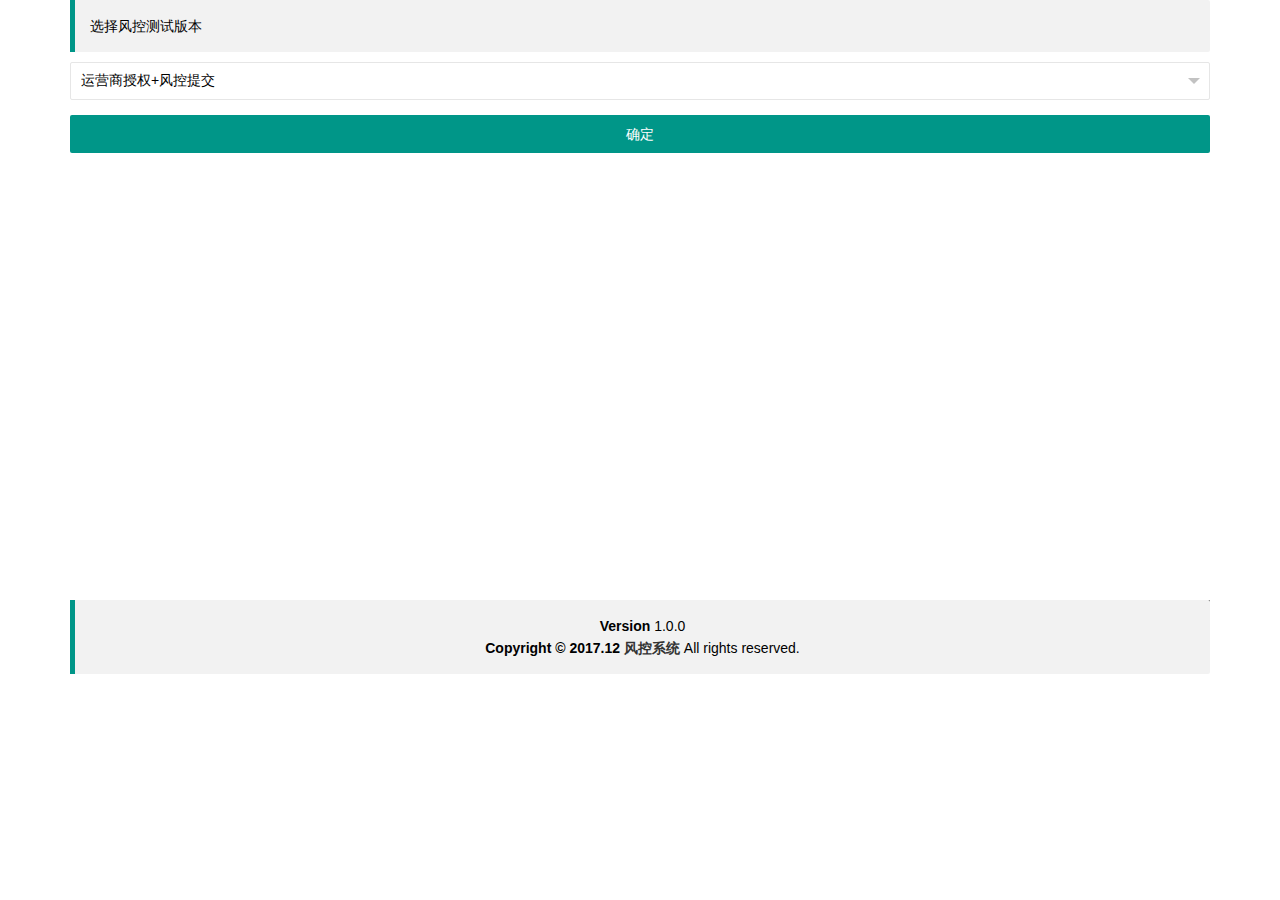
==== index.html @ 60fedb6b "updata" ====
<!DOCTYPE html>
<html>

	<head>
		<meta charset="utf-8" />
		<title>风控测试入口</title>
		<meta name="renderer" content="webkit">
		<meta http-equiv="X-UA-Compatible" content="IE=edge,chrome=1">
		<meta name="viewport" content="width=device-width, initial-scale=1, maximum-scale=1">
		<link rel="stylesheet" href="lib/layui/css/layui.css" />
		<link rel="stylesheet" href="common/css/globle.css" />
	</head>

	<body>
		<div class="layui-container layui-fluid">
			<div class="content">
				<blockquote class="layui-elem-quote">选择风控测试版本</blockquote>
				<form class="layui-form" action="">
					<div class="layui-form-item">
						<select name="riskVersion" lay-filter="riskVersion" lay-verify="required">
							<option value="">风控版本</option>
							<option value="0" selected="">运营商授权+风控提交</option>
							<option value="1">反欺诈风控提交</option>
						</select>
					</div>

					<div class="layui-form-item">
						<button class="layui-btn layui-btn-fluid" lay-submit="" lay-filter="risk-choose">确定</button>
					</div>

				</form>
			</div>
			<footer class="footer">
				<blockquote class="layui-elem-quote">
					<div class="layui-row">
						<b>Version</b> 1.0.0
					</div>
					<strong>Copyright &copy; 2017.12 <a href="javascript:void(0);">风控系统</a></strong> All rights reserved.
				</blockquote>
			</footer>

		</div>

		<script type="text/javascript" src="lib/layui/layui.js"></script>
		<script type="text/javascript" src="common/globle.js"></script>
		<script type="text/javascript" src="js/index/choose-risk.js"></script>
		<script>
		</script>
	</body>

</html>
---- lib/layui/css/layui.css ----
/** layui-v2.2.5 MIT License By https://www.layui.com */
 .layui-inline,img{display:inline-block;vertical-align:middle}h1,h2,h3,h4,h5,h6{font-weight:400}.layui-edge,.layui-header,.layui-inline,.layui-main{position:relative}.layui-btn,.layui-edge,.layui-inline,img{vertical-align:middle}.layui-btn,.layui-disabled,.layui-icon,.layui-unselect{-webkit-user-select:none;-ms-user-select:none;-moz-user-select:none}blockquote,body,button,dd,div,dl,dt,form,h1,h2,h3,h4,h5,h6,input,li,ol,p,pre,td,textarea,th,ul{margin:0;padding:0;-webkit-tap-highlight-color:rgba(0,0,0,0)}a:active,a:hover{outline:0}img{border:none}li{list-style:none}table{border-collapse:collapse;border-spacing:0}h4,h5,h6{font-size:100%}button,input,optgroup,option,select,textarea{font-family:inherit;font-size:inherit;font-style:inherit;font-weight:inherit;outline:0}pre{white-space:pre-wrap;white-space:-moz-pre-wrap;white-space:-pre-wrap;white-space:-o-pre-wrap;word-wrap:break-word}body{line-height:24px;font:14px Helvetica Neue,Helvetica,PingFang SC,\5FAE\8F6F\96C5\9ED1,Tahoma,Arial,sans-serif}hr{height:1px;margin:10px 0;border:0;clear:both}a{color:#333;text-decoration:none}a:hover{color:#777}a cite{font-style:normal;*cursor:pointer}.layui-border-box,.layui-border-box *{box-sizing:border-box}.layui-box,.layui-box *{box-sizing:content-box}.layui-clear{clear:both;*zoom:1}.layui-clear:after{content:'\20';clear:both;*zoom:1;display:block;height:0}.layui-inline{*display:inline;*zoom:1}.layui-edge{display:inline-block;width:0;height:0;border-width:6px;border-style:dashed;border-color:transparent;overflow:hidden}.layui-edge-top{top:-4px;border-bottom-color:#999;border-bottom-style:solid}.layui-edge-right{border-left-color:#999;border-left-style:solid}.layui-edge-bottom{top:2px;border-top-color:#999;border-top-style:solid}.layui-edge-left{border-right-color:#999;border-right-style:solid}.layui-elip{text-overflow:ellipsis;overflow:hidden;white-space:nowrap}.layui-disabled,.layui-disabled:hover{color:#d2d2d2!important;cursor:not-allowed!important}.layui-circle{border-radius:100%}.layui-show{display:block!important}.layui-hide{display:none!important}@font-face{font-family:layui-icon;src:url(../font/iconfont.eot?v=220);src:url(../font/iconfont.eot?v=220#iefix) format('embedded-opentype'),url(../font/iconfont.svg?v=220#iconfont) format('svg'),url(../font/iconfont.woff?v=220) format('woff'),url(../font/iconfont.ttf?v=220) format('truetype')}.layui-icon{font-family:layui-icon!important;font-size:16px;font-style:normal;-webkit-font-smoothing:antialiased;-moz-osx-font-smoothing:grayscale}.layui-icon-duihua:before{content:"\e611"}.layui-icon-shezhi:before{content:"\e614"}.layui-icon-yinshenim:before{content:"\e60f"}.layui-icon-search:before{content:"\e615"}.layui-icon-fenxiang1:before{content:"\e641"}.layui-icon-shezhi1:before{content:"\e620"}.layui-icon-yinqing:before{content:"\e628"}.layui-icon-yuejuancuohao:before{content:"\1006"}.layui-icon-cuo:before{content:"\1007"}.layui-icon-baobiao:before{content:"\e629"}.layui-icon-star:before{content:"\e600"}.layui-icon-yuandian:before{content:"\e617"}.layui-icon-chat:before{content:"\e606"}.layui-icon-logo:before{content:"\e609"}.layui-icon-list:before{content:"\e60a"}.layui-icon-tubiao:before{content:"\e62c"}.layui-icon-right:before{content:"\1005"}.layui-icon-huanfu2:before{content:"\e61b"}.layui-icon-On-line:before{content:"\e610"}.layui-icon-biaoge:before{content:"\e62d"}.layui-icon-youyou:before{content:"\e602"}.layui-icon-zuozuo:before{content:"\e603"}.layui-icon-cart-simple:before{content:"\e698"}.layui-icon-cry:before{content:"\e69c"}.layui-icon-smile:before{content:"\e6af"}.layui-icon-survey:before{content:"\e6b2"}.layui-icon-tree:before{content:"\e62e"}.layui-icon-iconfont17:before{content:"\e62f"}.layui-icon-tianjia:before{content:"\e61f"}.layui-icon-xiazai:before{content:"\e601"}.layui-icon-xuanzemoban48:before{content:"\e630"}.layui-icon-gongju:before{content:"\e631"}.layui-icon-face-surprised:before{content:"\e664"}.layui-icon-bianji:before{content:"\e642"}.layui-icon-speaker:before{content:"\e645"}.layui-icon-xiangxia:before{content:"\e61a"}.layui-icon-wenjian:before{content:"\e621"}.layui-icon-layouts:before{content:"\e632"}.layui-icon-duigou:before{content:"\e618"}.layui-icon-tianjia1:before{content:"\e608"}.layui-icon-yaoyaozhibofanye:before{content:"\e633"}.layui-icon-read:before{content:"\e705"}.layui-icon-404:before{content:"\e61c"}.layui-icon-lunbozutu:before{content:"\e634"}.layui-icon-help:before{content:"\e607"}.layui-icon-daima1:before{content:"\e635"}.layui-icon-jinshui:before{content:"\e636"}.layui-icon-find-fill:before{content:"\e670"}.layui-icon-about:before{content:"\e60b"}.layui-icon-location:before{content:"\e715"}.layui-icon-xiangshang:before{content:"\e619"}.layui-icon-pause:before{content:"\e651"}.layui-icon-riqi:before{content:"\e637"}.layui-icon-uploadfile:before{content:"\e61d"}.layui-icon-delete:before{content:"\e640"}.layui-icon-play:before{content:"\e652"}.layui-icon-top:before{content:"\e604"}.layui-icon-haoyouqingqiu:before{content:"\e612"}.layui-icon-weibiaoti1:before{content:"\e605"}.layui-icon-chuangkou:before{content:"\e638"}.layui-icon-comiisbiaoqing:before{content:"\e60c"}.layui-icon-zhengque:before{content:"\e616"}.layui-icon-dollar:before{content:"\e659"}.layui-icon-iconfontwodehaoyou:before{content:"\e613"}.layui-icon-wenjianxiazai:before{content:"\e61e"}.layui-icon-tupian:before{content:"\e60d"}.layui-icon-lianjie:before{content:"\e64c"}.layui-icon-diamond:before{content:"\e735"}.layui-icon-jilu:before{content:"\e60e"}.layui-icon-liucheng:before{content:"\e622"}.layui-icon-fontstrikethrough:before{content:"\e64f"}.layui-icon-unlink:before{content:"\e64d"}.layui-icon-bianjiwenzi:before{content:"\e639"}.layui-icon-sanjiao:before{content:"\e623"}.layui-icon-danxuankuanghouxuan:before{content:"\e63f"}.layui-icon-danxuankuangxuanzhong:before{content:"\e643"}.layui-icon-juzhongduiqi:before{content:"\e647"}.layui-icon-youduiqi:before{content:"\e648"}.layui-icon-zuoduiqi:before{content:"\e649"}.layui-icon-gongsisvgtubiaozongji22:before{content:"\e626"}.layui-icon-gongsisvgtubiaozongji23:before{content:"\e627"}.layui-icon-refresh-2:before{content:"\1002"}.layui-icon-loading-1:before{content:"\e63e"}.layui-icon-return:before{content:"\e65c"}.layui-icon-jiacu:before{content:"\e62b"}.layui-icon-uploading:before{content:"\e67c"}.layui-icon-liaotianduihuaimgoutong:before{content:"\e63a"}.layui-icon-video:before{content:"\e6ed"}.layui-icon-headset:before{content:"\e6fc"}.layui-icon-wenjianjiafan:before{content:"\e624"}.layui-icon-shouji:before{content:"\e63b"}.layui-icon-tianjia2:before{content:"\e654"}.layui-icon-wenjianjia:before{content:"\e7a0"}.layui-icon-biaoqing:before{content:"\e650"}.layui-icon-html:before{content:"\e64b"}.layui-icon-biaodan:before{content:"\e63c"}.layui-icon-cart:before{content:"\e657"}.layui-icon-camera-fill:before{content:"\e65d"}.layui-icon-25:before{content:"\e62a"}.layui-icon-emwdaima:before{content:"\e64e"}.layui-icon-fire:before{content:"\e756"}.layui-icon-set:before{content:"\e716"}.layui-icon-zitixiahuaxian:before{content:"\e646"}.layui-icon-sanjiao1:before{content:"\e625"}.layui-icon-tips:before{content:"\e702"}.layui-icon-tupian-copy-copy:before{content:"\e64a"}.layui-icon-more-vertical:before{content:"\e671"}.layui-icon-zhuti2:before{content:"\e66c"}.layui-icon-loading:before{content:"\e63d"}.layui-icon-xieti:before{content:"\e644"}.layui-icon-refresh-1:before{content:"\e666"}.layui-icon-rmb:before{content:"\e65e"}.layui-icon-home:before{content:"\e68e"}.layui-icon-user:before{content:"\e770"}.layui-icon-notice:before{content:"\e667"}.layui-icon-voice:before{content:"\e688"}.layui-icon-download:before{content:"\e681"}.layui-icon-snowflake:before{content:"\e6b1"}.layui-icon-yemian1:before{content:"\e655"}.layui-icon-template:before{content:"\e663"}.layui-icon-auz:before{content:"\e672"}.layui-icon-console:before{content:"\e665"}.layui-icon-app:before{content:"\e653"}.layui-icon-xiayiye:before{content:"\e65a"}.layui-icon-website:before{content:"\e7ae"}.layui-icon-xiayiye1:before{content:"\e65b"}.layui-icon-component:before{content:"\e857"}.layui-icon-more:before{content:"\e65f"}.layui-icon-shrink-right:before{content:"\e668"}.layui-icon-spread-left:before{content:"\e66b"}.layui-icon-camera:before{content:"\e660"}.layui-icon-note:before{content:"\e66e"}.layui-icon-refresh:before{content:"\e669"}.layui-icon-nv:before{content:"\e661"}.layui-icon-nan:before{content:"\e662"}.layui-icon-senior:before{content:"\e674"}.layui-icon-theme:before{content:"\e66a"}.layui-icon-tread:before{content:"\e6c5"}.layui-icon-praise:before{content:"\e6c6"}.layui-icon-star-fill:before{content:"\e658"}.layui-icon-template-1:before{content:"\e656"}.layui-icon-loading-2:before{content:"\e66d"}.layui-main{width:1140px;margin:0 auto}.layui-header{z-index:1000;height:60px}.layui-header a:hover{transition:all .5s;-webkit-transition:all .5s}.layui-side{position:fixed;top:0;bottom:0;z-index:999;width:200px;overflow-x:hidden}.layui-side-scroll{width:220px;height:100%;overflow-x:hidden}.layui-body{position:absolute;left:200px;right:0;top:0;bottom:0;z-index:998;width:auto;overflow:hidden;overflow-y:auto;box-sizing:border-box}.layui-layout-body{overflow:hidden}.layui-layout-admin .layui-header{background-color:#23262E}.layui-layout-admin .layui-side{top:60px;width:200px;overflow-x:hidden}.layui-layout-admin .layui-body{top:60px;bottom:44px}.layui-layout-admin .layui-main{width:auto;margin:0 15px}.layui-layout-admin .layui-footer{position:fixed;left:200px;right:0;bottom:0;height:44px;line-height:44px;padding:0 15px;background-color:#eee}.layui-layout-admin .layui-logo{position:absolute;left:0;top:0;width:200px;height:100%;line-height:60px;text-align:center;color:#009688;font-size:16px}.layui-layout-admin .layui-header .layui-nav{background:0 0}.layui-layout-left{position:absolute!important;left:200px;top:0}.layui-layout-right{position:absolute!important;right:0;top:0}.layui-container{position:relative;margin:0 auto;padding:0 15px;box-sizing:border-box}.layui-fluid{position:relative;margin:0 auto;padding:0 15px}.layui-row:after,.layui-row:before{content:'';display:block;clear:both}.layui-col-lg1,.layui-col-lg10,.layui-col-lg11,.layui-col-lg12,.layui-col-lg2,.layui-col-lg3,.layui-col-lg4,.layui-col-lg5,.layui-col-lg6,.layui-col-lg7,.layui-col-lg8,.layui-col-lg9,.layui-col-md1,.layui-col-md10,.layui-col-md11,.layui-col-md12,.layui-col-md2,.layui-col-md3,.layui-col-md4,.layui-col-md5,.layui-col-md6,.layui-col-md7,.layui-col-md8,.layui-col-md9,.layui-col-sm1,.layui-col-sm10,.layui-col-sm11,.layui-col-sm12,.layui-col-sm2,.layui-col-sm3,.layui-col-sm4,.layui-col-sm5,.layui-col-sm6,.layui-col-sm7,.layui-col-sm8,.layui-col-sm9,.layui-col-xs1,.layui-col-xs10,.layui-col-xs11,.layui-col-xs12,.layui-col-xs2,.layui-col-xs3,.layui-col-xs4,.layui-col-xs5,.layui-col-xs6,.layui-col-xs7,.layui-col-xs8,.layui-col-xs9{position:relative;display:block;box-sizing:border-box}.layui-col-xs1,.layui-col-xs10,.layui-col-xs11,.layui-col-xs12,.layui-col-xs2,.layui-col-xs3,.layui-col-xs4,.layui-col-xs5,.layui-col-xs6,.layui-col-xs7,.layui-col-xs8,.layui-col-xs9{float:left}.layui-col-xs1{width:8.33333333%}.layui-col-xs2{width:16.66666667%}.layui-col-xs3{width:25%}.layui-col-xs4{width:33.33333333%}.layui-col-xs5{width:41.66666667%}.layui-col-xs6{width:50%}.layui-col-xs7{width:58.33333333%}.layui-col-xs8{width:66.66666667%}.layui-col-xs9{width:75%}.layui-col-xs10{width:83.33333333%}.layui-col-xs11{width:91.66666667%}.layui-col-xs12{width:100%}.layui-col-xs-offset1{margin-left:8.33333333%}.layui-col-xs-offset2{margin-left:16.66666667%}.layui-col-xs-offset3{margin-left:25%}.layui-col-xs-offset4{margin-left:33.33333333%}.layui-col-xs-offset5{margin-left:41.66666667%}.layui-col-xs-offset6{margin-left:50%}.layui-col-xs-offset7{margin-left:58.33333333%}.layui-col-xs-offset8{margin-left:66.66666667%}.layui-col-xs-offset9{margin-left:75%}.layui-col-xs-offset10{margin-left:83.33333333%}.layui-col-xs-offset11{margin-left:91.66666667%}.layui-col-xs-offset12{margin-left:100%}@media screen and (max-width:768px){.layui-hide-xs{display:none!important}.layui-show-xs-block{display:block!important}.layui-show-xs-inline{display:inline!important}.layui-show-xs-inline-block{display:inline-block!important}}@media screen and (min-width:768px){.layui-container{width:750px}.layui-hide-sm{display:none!important}.layui-show-sm-block{display:block!important}.layui-show-sm-inline{display:inline!important}.layui-show-sm-inline-block{display:inline-block!important}.layui-col-sm1,.layui-col-sm10,.layui-col-sm11,.layui-col-sm12,.layui-col-sm2,.layui-col-sm3,.layui-col-sm4,.layui-col-sm5,.layui-col-sm6,.layui-col-sm7,.layui-col-sm8,.layui-col-sm9{float:left}.layui-col-sm1{width:8.33333333%}.layui-col-sm2{width:16.66666667%}.layui-col-sm3{width:25%}.layui-col-sm4{width:33.33333333%}.layui-col-sm5{width:41.66666667%}.layui-col-sm6{width:50%}.layui-col-sm7{width:58.33333333%}.layui-col-sm8{width:66.66666667%}.layui-col-sm9{width:75%}.layui-col-sm10{width:83.33333333%}.layui-col-sm11{width:91.66666667%}.layui-col-sm12{width:100%}.layui-col-sm-offset1{margin-left:8.33333333%}.layui-col-sm-offset2{margin-left:16.66666667%}.layui-col-sm-offset3{margin-left:25%}.layui-col-sm-offset4{margin-left:33.33333333%}.layui-col-sm-offset5{margin-left:41.66666667%}.layui-col-sm-offset6{margin-left:50%}.layui-col-sm-offset7{margin-left:58.33333333%}.layui-col-sm-offset8{margin-left:66.66666667%}.layui-col-sm-offset9{margin-left:75%}.layui-col-sm-offset10{margin-left:83.33333333%}.layui-col-sm-offset11{margin-left:91.66666667%}.layui-col-sm-offset12{margin-left:100%}}@media screen and (min-width:992px){.layui-container{width:970px}.layui-hide-md{display:none!important}.layui-show-md-block{display:block!important}.layui-show-md-inline{display:inline!important}.layui-show-md-inline-block{display:inline-block!important}.layui-col-md1,.layui-col-md10,.layui-col-md11,.layui-col-md12,.layui-col-md2,.layui-col-md3,.layui-col-md4,.layui-col-md5,.layui-col-md6,.layui-col-md7,.layui-col-md8,.layui-col-md9{float:left}.layui-col-md1{width:8.33333333%}.layui-col-md2{width:16.66666667%}.layui-col-md3{width:25%}.layui-col-md4{width:33.33333333%}.layui-col-md5{width:41.66666667%}.layui-col-md6{width:50%}.layui-col-md7{width:58.33333333%}.layui-col-md8{width:66.66666667%}.layui-col-md9{width:75%}.layui-col-md10{width:83.33333333%}.layui-col-md11{width:91.66666667%}.layui-col-md12{width:100%}.layui-col-md-offset1{margin-left:8.33333333%}.layui-col-md-offset2{margin-left:16.66666667%}.layui-col-md-offset3{margin-left:25%}.layui-col-md-offset4{margin-left:33.33333333%}.layui-col-md-offset5{margin-left:41.66666667%}.layui-col-md-offset6{margin-left:50%}.layui-col-md-offset7{margin-left:58.33333333%}.layui-col-md-offset8{margin-left:66.66666667%}.layui-col-md-offset9{margin-left:75%}.layui-col-md-offset10{margin-left:83.33333333%}.layui-col-md-offset11{margin-left:91.66666667%}.layui-col-md-offset12{margin-left:100%}}@media screen and (min-width:1200px){.layui-container{width:1170px}.layui-hide-lg{display:none!important}.layui-show-lg-block{display:block!important}.layui-show-lg-inline{display:inline!important}.layui-show-lg-inline-block{display:inline-block!important}.layui-col-lg1,.layui-col-lg10,.layui-col-lg11,.layui-col-lg12,.layui-col-lg2,.layui-col-lg3,.layui-col-lg4,.layui-col-lg5,.layui-col-lg6,.layui-col-lg7,.layui-col-lg8,.layui-col-lg9{float:left}.layui-col-lg1{width:8.33333333%}.layui-col-lg2{width:16.66666667%}.layui-col-lg3{width:25%}.layui-col-lg4{width:33.33333333%}.layui-col-lg5{width:41.66666667%}.layui-col-lg6{width:50%}.layui-col-lg7{width:58.33333333%}.layui-col-lg8{width:66.66666667%}.layui-col-lg9{width:75%}.layui-col-lg10{width:83.33333333%}.layui-col-lg11{width:91.66666667%}.layui-col-lg12{width:100%}.layui-col-lg-offset1{margin-left:8.33333333%}.layui-col-lg-offset2{margin-left:16.66666667%}.layui-col-lg-offset3{margin-left:25%}.layui-col-lg-offset4{margin-left:33.33333333%}.layui-col-lg-offset5{margin-left:41.66666667%}.layui-col-lg-offset6{margin-left:50%}.layui-col-lg-offset7{margin-left:58.33333333%}.layui-col-lg-offset8{margin-left:66.66666667%}.layui-col-lg-offset9{margin-left:75%}.layui-col-lg-offset10{margin-left:83.33333333%}.layui-col-lg-offset11{margin-left:91.66666667%}.layui-col-lg-offset12{margin-left:100%}}.layui-col-space1{margin:-.5px}.layui-col-space1>*{padding:.5px}.layui-col-space3{margin:-1.5px}.layui-col-space3>*{padding:1.5px}.layui-col-space5{margin:-2.5px}.layui-col-space5>*{padding:2.5px}.layui-col-space8{margin:-3.5px}.layui-col-space8>*{padding:3.5px}.layui-col-space10{margin:-5px}.layui-col-space10>*{padding:5px}.layui-col-space12{margin:-6px}.layui-col-space12>*{padding:6px}.layui-col-space15{margin:-7.5px}.layui-col-space15>*{padding:7.5px}.layui-col-space18{margin:-9px}.layui-col-space18>*{padding:9px}.layui-col-space20{margin:-10px}.layui-col-space20>*{padding:10px}.layui-col-space22{margin:-11px}.layui-col-space22>*{padding:11px}.layui-col-space25{margin:-12.5px}.layui-col-space25>*{padding:12.5px}.layui-col-space30{margin:-15px}.layui-col-space30>*{padding:15px}.layui-btn,.layui-input,.layui-select,.layui-textarea,.layui-upload-button{outline:0;-webkit-appearance:none;transition:all .3s;-webkit-transition:all .3s;box-sizing:border-box}.layui-elem-quote{margin-bottom:10px;padding:15px;line-height:22px;border-left:5px solid #009688;border-radius:0 2px 2px 0;background-color:#f2f2f2}.layui-quote-nm{border-style:solid;border-width:1px 1px 1px 5px;background:0 0}.layui-elem-field{margin-bottom:10px;padding:0;border-width:1px;border-style:solid}.layui-elem-field legend{margin-left:20px;padding:0 10px;font-size:20px;font-weight:300}.layui-field-title{margin:10px 0 20px;border-width:1px 0 0}.layui-field-box{padding:10px 15px}.layui-field-title .layui-field-box{padding:10px 0}.layui-progress{position:relative;height:6px;border-radius:20px;background-color:#e2e2e2}.layui-progress-bar{position:absolute;left:0;top:0;width:0;max-width:100%;height:6px;border-radius:20px;text-align:right;background-color:#5FB878;transition:all .3s;-webkit-transition:all .3s}.layui-progress-big,.layui-progress-big .layui-progress-bar{height:18px;line-height:18px}.layui-progress-text{position:relative;top:-20px;line-height:18px;font-size:12px;color:#666}.layui-progress-big .layui-progress-text{position:static;padding:0 10px;color:#fff}.layui-collapse{border-width:1px;border-style:solid;border-radius:2px}.layui-colla-content,.layui-colla-item{border-top-width:1px;border-top-style:solid}.layui-colla-item:first-child{border-top:none}.layui-colla-title{position:relative;height:42px;line-height:42px;padding:0 15px 0 35px;color:#333;background-color:#f2f2f2;cursor:pointer;font-size:14px}.layui-colla-content{display:none;padding:10px 15px;line-height:22px;color:#666}.layui-colla-icon{position:absolute;left:15px;top:0;font-size:14px}.layui-card-body,.layui-card-header,.layui-form-label,.layui-form-mid,.layui-form-select,.layui-input-block,.layui-input-inline,.layui-textarea{position:relative}.layui-card{margin-bottom:15px;border-radius:2px;background-color:#fff;box-shadow:0 1px 2px 0 rgba(0,0,0,.05)}.layui-card:last-child{margin-bottom:0}.layui-card-header{height:42px;line-height:42px;padding:0 15px;border-bottom:1px solid #f6f6f6;color:#333;border-radius:2px 2px 0 0;font-size:14px}.layui-bg-black,.layui-bg-blue,.layui-bg-cyan,.layui-bg-green,.layui-bg-orange,.layui-bg-red{color:#fff!important}.layui-card-body{padding:10px 15px;line-height:24px}.layui-card-body .layui-table{margin:5px 0}.layui-card .layui-tab{margin:0}.layui-panel-window{position:relative;padding:15px;border-radius:0;border-top:5px solid #E6E6E6;background-color:#fff}.layui-bg-red{background-color:#FF5722!important}.layui-bg-orange{background-color:#FFB800!important}.layui-bg-green{background-color:#009688!important}.layui-bg-cyan{background-color:#2F4056!important}.layui-bg-blue{background-color:#1E9FFF!important}.layui-bg-black{background-color:#393D49!important}.layui-bg-gray{background-color:#eee!important;color:#666!important}.layui-badge-rim,.layui-colla-content,.layui-colla-item,.layui-collapse,.layui-elem-field,.layui-form-pane .layui-form-item[pane],.layui-form-pane .layui-form-label,.layui-input,.layui-layedit,.layui-layedit-tool,.layui-quote-nm,.layui-select,.layui-tab-bar,.layui-tab-card,.layui-tab-title,.layui-tab-title .layui-this:after,.layui-textarea{border-color:#e6e6e6}.layui-timeline-item:before,hr{background-color:#e6e6e6}.layui-text{line-height:22px;font-size:14px;color:#666}.layui-text h1,.layui-text h2,.layui-text h3{font-weight:500;color:#333}.layui-text h1{font-size:30px}.layui-text h2{font-size:24px}.layui-text h3{font-size:18px}.layui-text a:not(.layui-btn){color:#01AAED}.layui-text a:not(.layui-btn):hover{text-decoration:underline}.layui-text ul{padding:5px 0 5px 15px}.layui-text ul li{margin-top:5px;list-style-type:disc}.layui-text em,.layui-word-aux{color:#999!important;padding:0 5px!important}.layui-btn{display:inline-block;height:38px;line-height:38px;padding:0 18px;background-color:#009688;color:#fff;white-space:nowrap;text-align:center;font-size:14px;border:none;border-radius:2px;cursor:pointer}.layui-btn:hover{opacity:.8;filter:alpha(opacity=80);color:#fff}.layui-btn:active{opacity:1;filter:alpha(opacity=100)}.layui-btn+.layui-btn{margin-left:10px}.layui-btn-container{font-size:0}.layui-btn-container .layui-btn{margin-right:10px;margin-bottom:10px}.layui-btn-container .layui-btn+.layui-btn{margin-left:0}.layui-table .layui-btn-container .layui-btn{margin-bottom:9px}.layui-btn-radius{border-radius:100px}.layui-btn .layui-icon{margin-right:3px;font-size:18px;vertical-align:bottom;vertical-align:middle\9}.layui-btn-primary{border:1px solid #C9C9C9;background-color:#fff;color:#555}.layui-btn-primary:hover{border-color:#009688;color:#333}.layui-btn-normal{background-color:#1E9FFF}.layui-btn-warm{background-color:#FFB800}.layui-btn-danger{background-color:#FF5722}.layui-btn-disabled,.layui-btn-disabled:active,.layui-btn-disabled:hover{border:1px solid #e6e6e6;background-color:#FBFBFB;color:#C9C9C9;cursor:not-allowed;opacity:1}.layui-btn-lg{height:44px;line-height:44px;padding:0 25px;font-size:16px}.layui-btn-sm{height:30px;line-height:30px;padding:0 10px;font-size:12px}.layui-btn-sm i{font-size:16px!important}.layui-btn-xs{height:22px;line-height:22px;padding:0 5px;font-size:12px}.layui-btn-xs i{font-size:14px!important}.layui-btn-group{display:inline-block;vertical-align:middle;font-size:0}.layui-btn-group .layui-btn{margin-left:0!important;margin-right:0!important;border-left:1px solid rgba(255,255,255,.5);border-radius:0}.layui-btn-group .layui-btn-primary{border-left:none}.layui-btn-group .layui-btn-primary:hover{border-color:#C9C9C9;color:#009688}.layui-btn-group .layui-btn:first-child{border-left:none;border-radius:2px 0 0 2px}.layui-btn-group .layui-btn-primary:first-child{border-left:1px solid #c9c9c9}.layui-btn-group .layui-btn:last-child{border-radius:0 2px 2px 0}.layui-btn-group .layui-btn+.layui-btn{margin-left:0}.layui-btn-group+.layui-btn-group{margin-left:10px}.layui-btn-fluid{width:100%}.layui-input,.layui-select,.layui-textarea{height:38px;line-height:1.3;line-height:38px\9;border-width:1px;border-style:solid;background-color:#fff;border-radius:2px}.layui-input::-webkit-input-placeholder,.layui-select::-webkit-input-placeholder,.layui-textarea::-webkit-input-placeholder{line-height:1.3}.layui-input,.layui-textarea{display:block;width:100%;padding-left:10px}.layui-input:hover,.layui-textarea:hover{border-color:#D2D2D2!important}.layui-input:focus,.layui-textarea:focus{border-color:#C9C9C9!important}.layui-textarea{min-height:100px;height:auto;line-height:20px;padding:6px 10px;resize:vertical}.layui-select{padding:0 10px}.layui-form input[type=checkbox],.layui-form input[type=radio],.layui-form select{display:none}.layui-form [lay-ignore]{display:initial}.layui-form-item{margin-bottom:15px;clear:both;*zoom:1}.layui-form-item:after{content:'\20';clear:both;*zoom:1;display:block;height:0}.layui-form-label{float:left;display:block;padding:9px 15px;width:80px;font-weight:400;line-height:20px;text-align:right}.layui-form-label-col{display:block;float:none;padding:9px 0;line-height:20px;text-align:left}.layui-form-item .layui-inline{margin-bottom:5px;margin-right:10px}.layui-input-block{margin-left:110px;min-height:36px}.layui-input-inline{display:inline-block;vertical-align:middle}.layui-form-item .layui-input-inline{float:left;width:190px;margin-right:10px}.layui-form-text .layui-input-inline{width:auto}.layui-form-mid{float:left;display:block;padding:9px 0!important;line-height:20px;margin-right:10px}.layui-form-danger+.layui-form-select .layui-input,.layui-form-danger:focus{border-color:#FF5722!important}.layui-form-select .layui-input{padding-right:30px;cursor:pointer}.layui-form-select .layui-edge{position:absolute;right:10px;top:50%;margin-top:-3px;cursor:pointer;border-width:6px;border-top-color:#c2c2c2;border-top-style:solid;transition:all .3s;-webkit-transition:all .3s}.layui-form-select dl{display:none;position:absolute;left:0;top:42px;padding:5px 0;z-index:999;min-width:100%;border:1px solid #d2d2d2;max-height:300px;overflow-y:auto;background-color:#fff;border-radius:2px;box-shadow:0 2px 4px rgba(0,0,0,.12);box-sizing:border-box}.layui-form-select dl dd,.layui-form-select dl dt{padding:0 10px;line-height:36px;white-space:nowrap;overflow:hidden;text-overflow:ellipsis}.layui-form-select dl dt{font-size:12px;color:#999}.layui-form-select dl dd{cursor:pointer}.layui-form-select dl dd:hover{background-color:#f2f2f2}.layui-form-select .layui-select-group dd{padding-left:20px}.layui-form-select dl dd.layui-select-tips{padding-left:10px!important;color:#999}.layui-form-select dl dd.layui-this{background-color:#5FB878;color:#fff}.layui-form-checkbox,.layui-form-select dl dd.layui-disabled{background-color:#fff}.layui-form-selected dl{display:block}.layui-form-checkbox,.layui-form-checkbox *,.layui-form-switch{display:inline-block;vertical-align:middle}.layui-form-selected .layui-edge{margin-top:-9px;-webkit-transform:rotate(180deg);transform:rotate(180deg);margin-top:-3px\9}:root .layui-form-selected .layui-edge{margin-top:-9px\0/IE9}.layui-form-selectup dl{top:auto;bottom:42px}.layui-select-none{margin:5px 0;text-align:center;color:#999}.layui-select-disabled .layui-disabled{border-color:#eee!important}.layui-select-disabled .layui-edge{border-top-color:#d2d2d2}.layui-form-checkbox{position:relative;height:30px;line-height:28px;margin-right:10px;padding-right:30px;border:1px solid #d2d2d2;cursor:pointer;font-size:0;border-radius:2px;-webkit-transition:.1s linear;transition:.1s linear;box-sizing:border-box}.layui-form-checkbox:hover{border:1px solid #c2c2c2}.layui-form-checkbox span{padding:0 10px;height:100%;font-size:14px;background-color:#d2d2d2;color:#fff;overflow:hidden;white-space:nowrap;text-overflow:ellipsis}.layui-form-checkbox:hover span{background-color:#c2c2c2}.layui-form-checkbox i{position:absolute;right:0;width:30px;color:#fff;font-size:20px;text-align:center}.layui-form-checkbox:hover i{color:#c2c2c2}.layui-form-checked,.layui-form-checked:hover{border-color:#5FB878}.layui-form-checked span,.layui-form-checked:hover span{background-color:#5FB878}.layui-form-checked i,.layui-form-checked:hover i{color:#5FB878}.layui-form-item .layui-form-checkbox{margin-top:4px}.layui-form-checkbox[lay-skin=primary]{height:auto!important;line-height:normal!important;border:none!important;margin-right:0;padding-right:0;background:0 0}.layui-form-checkbox[lay-skin=primary] span{float:right;padding-right:15px;line-height:18px;background:0 0;color:#666}.layui-form-checkbox[lay-skin=primary] i{position:relative;top:0;width:16px;height:16px;line-height:16px;border:1px solid #d2d2d2;font-size:12px;border-radius:2px;background-color:#fff;-webkit-transition:.1s linear;transition:.1s linear}.layui-form-checkbox[lay-skin=primary]:hover i{border-color:#5FB878;color:#fff}.layui-form-checked[lay-skin=primary] i{border-color:#5FB878;background-color:#5FB878;color:#fff}.layui-checkbox-disbaled[lay-skin=primary] span{background:0 0!important;color:#c2c2c2}.layui-checkbox-disbaled[lay-skin=primary]:hover i{border-color:#d2d2d2}.layui-form-item .layui-form-checkbox[lay-skin=primary]{margin-top:10px}.layui-form-switch{position:relative;height:22px;line-height:22px;width:42px;padding:0 5px;margin-top:8px;border:1px solid #d2d2d2;border-radius:20px;cursor:pointer;background-color:#fff;-webkit-transition:.1s linear;transition:.1s linear}.layui-form-switch i{position:absolute;left:5px;top:3px;width:16px;height:16px;border-radius:20px;background-color:#d2d2d2;-webkit-transition:.1s linear;transition:.1s linear}.layui-form-switch em{position:absolute;right:5px;top:0;width:25px;padding:0!important;text-align:center!important;color:#999!important;font-style:normal!important;font-size:12px}.layui-form-onswitch{border-color:#5FB878;background-color:#5FB878}.layui-form-onswitch i{left:32px;background-color:#fff}.layui-form-onswitch em{left:5px;right:auto;color:#fff!important}.layui-checkbox-disbaled{border-color:#e2e2e2!important}.layui-checkbox-disbaled span{background-color:#e2e2e2!important}.layui-checkbox-disbaled:hover i{color:#fff!important}[lay-radio]{display:none}.layui-form-radio,.layui-form-radio *{display:inline-block;vertical-align:middle}.layui-form-radio{line-height:28px;margin:6px 10px 0 0;padding-right:10px;cursor:pointer;font-size:0}.layui-form-radio *{font-size:14px}.layui-form-radio>i{margin-right:8px;font-size:22px;color:#c2c2c2}.layui-form-radio>i:hover,.layui-form-radioed>i{color:#5FB878}.layui-radio-disbaled>i{color:#e2e2e2!important}.layui-form-pane .layui-form-label{width:110px;padding:8px 15px;height:38px;line-height:20px;border-width:1px;border-style:solid;border-radius:2px 0 0 2px;text-align:center;background-color:#FBFBFB;overflow:hidden;white-space:nowrap;text-overflow:ellipsis;box-sizing:border-box}.layui-form-pane .layui-input-inline{margin-left:-1px}.layui-form-pane .layui-input-block{margin-left:110px;left:-1px}.layui-form-pane .layui-input{border-radius:0 2px 2px 0}.layui-form-pane .layui-form-text .layui-form-label{float:none;width:100%;border-radius:2px;box-sizing:border-box;text-align:left}.layui-form-pane .layui-form-text .layui-input-inline{display:block;margin:0;top:-1px;clear:both}.layui-form-pane .layui-form-text .layui-input-block{margin:0;left:0;top:-1px}.layui-form-pane .layui-form-text .layui-textarea{min-height:100px;border-radius:0 0 2px 2px}.layui-form-pane .layui-form-checkbox{margin:4px 0 4px 10px}.layui-form-pane .layui-form-radio,.layui-form-pane .layui-form-switch{margin-top:6px;margin-left:10px}.layui-form-pane .layui-form-item[pane]{position:relative;border-width:1px;border-style:solid}.layui-form-pane .layui-form-item[pane] .layui-form-label{position:absolute;left:0;top:0;height:100%;border-width:0 1px 0 0}.layui-form-pane .layui-form-item[pane] .layui-input-inline{margin-left:110px}@media screen and (max-width:450px){.layui-form-item .layui-form-label{text-overflow:ellipsis;overflow:hidden;white-space:nowrap}.layui-form-item .layui-inline{display:block;margin-right:0;margin-bottom:20px;clear:both}.layui-form-item .layui-inline:after{content:'\20';clear:both;display:block;height:0}.layui-form-item .layui-input-inline{display:block;float:none;left:-3px;width:auto;margin:0 0 10px 112px}.layui-form-item .layui-input-inline+.layui-form-mid{margin-left:110px;top:-5px;padding:0}.layui-form-item .layui-form-checkbox{margin-right:5px;margin-bottom:5px}}.layui-layedit{border-width:1px;border-style:solid;border-radius:2px}.layui-layedit-tool{padding:3px 5px;border-bottom-width:1px;border-bottom-style:solid;font-size:0}.layedit-tool-fixed{position:fixed;top:0;border-top:1px solid #e2e2e2}.layui-layedit-tool .layedit-tool-mid,.layui-layedit-tool .layui-icon{display:inline-block;vertical-align:middle;text-align:center;font-size:14px}.layui-layedit-tool .layui-icon{position:relative;width:32px;height:30px;line-height:30px;margin:3px 5px;color:#777;cursor:pointer;border-radius:2px}.layui-layedit-tool .layui-icon:hover{color:#393D49}.layui-layedit-tool .layui-icon:active{color:#000}.layui-layedit-tool .layedit-tool-active{background-color:#e2e2e2;color:#000}.layui-layedit-tool .layui-disabled,.layui-layedit-tool .layui-disabled:hover{color:#d2d2d2;cursor:not-allowed}.layui-layedit-tool .layedit-tool-mid{width:1px;height:18px;margin:0 10px;background-color:#d2d2d2}.layedit-tool-html{width:50px!important;font-size:30px!important}.layedit-tool-b,.layedit-tool-code,.layedit-tool-help{font-size:16px!important}.layedit-tool-d,.layedit-tool-face,.layedit-tool-image,.layedit-tool-unlink{font-size:18px!important}.layedit-tool-image input{position:absolute;font-size:0;left:0;top:0;width:100%;height:100%;opacity:.01;filter:Alpha(opacity=1);cursor:pointer}.layui-layedit-iframe iframe{display:block;width:100%}#LAY_layedit_code{overflow:hidden}.layui-laypage{display:inline-block;*display:inline;*zoom:1;vertical-align:middle;margin:10px 0;font-size:0}.layui-laypage>a:first-child,.layui-laypage>a:first-child em{border-radius:2px 0 0 2px}.layui-laypage>a:last-child,.layui-laypage>a:last-child em{border-radius:0 2px 2px 0}.layui-laypage>:first-child{margin-left:0!important}.layui-laypage>:last-child{margin-right:0!important}.layui-laypage a,.layui-laypage button,.layui-laypage input,.layui-laypage select,.layui-laypage span{border:1px solid #e2e2e2}.layui-laypage a,.layui-laypage span{display:inline-block;*display:inline;*zoom:1;vertical-align:middle;padding:0 15px;height:28px;line-height:28px;margin:0 -1px 5px 0;background-color:#fff;color:#333;font-size:12px}.layui-laypage a:hover{color:#009688}.layui-laypage em{font-style:normal}.layui-laypage .layui-laypage-spr{color:#999;font-weight:700}.layui-laypage a{text-decoration:none}.layui-laypage .layui-laypage-curr{position:relative}.layui-laypage .layui-laypage-curr em{position:relative;color:#fff}.layui-laypage .layui-laypage-curr .layui-laypage-em{position:absolute;left:-1px;top:-1px;padding:1px;width:100%;height:100%;background-color:#009688}.layui-laypage-em{border-radius:2px}.layui-laypage-next em,.layui-laypage-prev em{font-family:Sim sun;font-size:16px}.layui-laypage .layui-laypage-count,.layui-laypage .layui-laypage-limits,.layui-laypage .layui-laypage-skip{margin-left:10px;margin-right:10px;padding:0;border:none}.layui-laypage .layui-laypage-limits{vertical-align:top}.layui-laypage select{height:22px;padding:3px;border-radius:2px;cursor:pointer}.layui-laypage .layui-laypage-skip{height:30px;line-height:30px;color:#999}.layui-laypage button,.layui-laypage input{height:30px;line-height:30px;border-radius:2px;vertical-align:top;background-color:#fff;box-sizing:border-box}.layui-laypage input{display:inline-block;width:40px;margin:0 10px;padding:0 3px;text-align:center}.layui-laypage input:focus,.layui-laypage select:focus{border-color:#009688!important}.layui-laypage button{margin-left:10px;padding:0 10px;cursor:pointer}.layui-table,.layui-table-view{margin:10px 0}.layui-flow-more{margin:10px 0;text-align:center;color:#999;font-size:14px}.layui-flow-more a{height:32px;line-height:32px}.layui-flow-more a *{display:inline-block;vertical-align:top}.layui-flow-more a cite{padding:0 20px;border-radius:3px;background-color:#eee;color:#333;font-style:normal}.layui-flow-more a cite:hover{opacity:.8}.layui-flow-more a i{font-size:30px;color:#737383}.layui-table{width:100%;background-color:#fff;color:#666}.layui-table tr{transition:all .3s;-webkit-transition:all .3s}.layui-table th{text-align:left;font-weight:400}.layui-table tbody tr:hover,.layui-table thead tr,.layui-table-click,.layui-table-header,.layui-table-hover,.layui-table-mend,.layui-table-patch,.layui-table-tool,.layui-table[lay-even] tr:nth-child(even){background-color:#f2f2f2}.layui-table td,.layui-table th,.layui-table-fixed-r,.layui-table-header,.layui-table-page,.layui-table-tips-main,.layui-table-tool,.layui-table-view,.layui-table[lay-skin=line],.layui-table[lay-skin=row]{border-width:1px;border-style:solid;border-color:#e6e6e6}.layui-table td,.layui-table th{position:relative;padding:9px 15px;min-height:20px;line-height:20px;font-size:14px}.layui-table[lay-skin=line] td,.layui-table[lay-skin=line] th{border-width:0 0 1px}.layui-table[lay-skin=row] td,.layui-table[lay-skin=row] th{border-width:0 1px 0 0}.layui-table[lay-skin=nob] td,.layui-table[lay-skin=nob] th{border:none}.layui-table img{max-width:100px}.layui-table[lay-size=lg] td,.layui-table[lay-size=lg] th{padding:15px 30px}.layui-table-view .layui-table[lay-size=lg] .layui-table-cell{height:40px;line-height:40px}.layui-table[lay-size=sm] td,.layui-table[lay-size=sm] th{font-size:12px;padding:5px 10px}.layui-table-view .layui-table[lay-size=sm] .layui-table-cell{height:20px;line-height:20px}.layui-table[lay-data]{display:none}.layui-table-box,.layui-table-view{position:relative;overflow:hidden}.layui-table-view .layui-table{position:relative;width:auto;margin:0}.layui-table-body,.layui-table-header .layui-table,.layui-table-page{margin-bottom:-1px}.layui-table-view .layui-table[lay-skin=line]{border-width:0 1px 0 0}.layui-table-view .layui-table[lay-skin=row]{border-width:0 0 1px}.layui-table-view .layui-table td,.layui-table-view .layui-table th{padding:5px 0;border-top:none;border-left:none}.layui-table-view .layui-table td{cursor:default}.layui-table-view .layui-form-checkbox[lay-skin=primary] i{width:18px;height:18px}.layui-table-header{border-width:0 0 1px;overflow:hidden}.layui-table-sort{width:10px;height:20px;margin-left:5px;cursor:pointer!important}.layui-table-sort .layui-edge{position:absolute;left:5px;border-width:5px}.layui-table-sort .layui-table-sort-asc{top:4px;border-top:none;border-bottom-style:solid;border-bottom-color:#b2b2b2}.layui-table-sort .layui-table-sort-asc:hover{border-bottom-color:#666}.layui-table-sort .layui-table-sort-desc{bottom:4px;border-bottom:none;border-top-style:solid;border-top-color:#b2b2b2}.layui-table-sort .layui-table-sort-desc:hover{border-top-color:#666}.layui-table-sort[lay-sort=asc] .layui-table-sort-asc{border-bottom-color:#000}.layui-table-sort[lay-sort=desc] .layui-table-sort-desc{border-top-color:#000}.layui-table-cell{height:28px;line-height:28px;padding:0 15px;position:relative;overflow:hidden;text-overflow:ellipsis;white-space:nowrap;box-sizing:border-box}.layui-table-cell .layui-form-checkbox[lay-skin=primary]{top:-1px;vertical-align:middle}.layui-table-cell .layui-table-link{color:#01AAED}.laytable-cell-checkbox,.laytable-cell-numbers,.laytable-cell-space{padding:0;text-align:center}.layui-table-body{position:relative;overflow:auto;margin-right:-1px}.layui-table-body .layui-none{line-height:40px;text-align:center;color:#999}.layui-table-fixed{position:absolute;left:0;top:0}.layui-table-fixed .layui-table-body{overflow:hidden}.layui-table-fixed-l{box-shadow:0 -1px 8px rgba(0,0,0,.08)}.layui-table-fixed-r{left:auto;right:-1px;border-width:0 0 0 1px;box-shadow:-1px 0 8px rgba(0,0,0,.08)}.layui-table-fixed-r .layui-table-header{position:relative;overflow:visible}.layui-table-mend{position:absolute;right:-49px;top:0;height:100%;width:50px}.layui-table-tool{position:relative;width:100%;height:50px;line-height:30px;padding:10px 15px;border-width:0 0 1px}.layui-table-page{position:relative;width:100%;padding:7px 7px 0;border-width:1px 0 0;height:41px;font-size:12px}.layui-table-page>div{height:26px}.layui-table-page .layui-laypage{margin:0}.layui-table-page .layui-laypage a,.layui-table-page .layui-laypage span{height:26px;line-height:26px;margin-bottom:10px;border:none;background:0 0}.layui-table-page .layui-laypage a,.layui-table-page .layui-laypage span.layui-laypage-curr{padding:0 12px}.layui-table-page .layui-laypage span{margin-left:0;padding:0}.layui-table-page .layui-laypage .layui-laypage-prev{margin-left:-7px!important}.layui-table-page .layui-laypage .layui-laypage-curr .layui-laypage-em{left:0;top:0;padding:0}.layui-table-page .layui-laypage button,.layui-table-page .layui-laypage input{height:26px;line-height:26px}.layui-table-page .layui-laypage input{width:40px}.layui-table-page .layui-laypage button{padding:0 10px}.layui-table-page select{height:18px}.layui-table-view select[lay-ignore]{display:inline-block}.layui-table-patch .layui-table-cell{padding:0;width:30px}.layui-table-edit{position:absolute;left:0;top:0;width:100%;height:100%;padding:0 14px 1px;border-radius:0;box-shadow:1px 1px 20px rgba(0,0,0,.15)}.layui-table-edit:focus{border-color:#5FB878!important}select.layui-table-edit{padding:0 0 0 10px;border-color:#C9C9C9}.layui-table-view .layui-form-checkbox,.layui-table-view .layui-form-radio,.layui-table-view .layui-form-switch{top:0;margin:0;box-sizing:content-box}.layui-table-view .layui-form-checkbox{top:-1px;height:26px;line-height:26px}body .layui-table-tips .layui-layer-content{background:0 0;padding:0;box-shadow:0 1px 6px rgba(0,0,0,.1)}.layui-table-tips-main{margin:-44px 0 0 -1px;max-height:150px;padding:8px 15px;font-size:14px;overflow-y:scroll;background-color:#fff;color:#333}.layui-code,.layui-upload-list{margin:10px 0}.layui-table-tips-c{position:absolute;right:-3px;top:-12px;width:18px;height:18px;padding:3px;text-align:center;font-weight:700;border-radius:100%;font-size:14px;cursor:pointer;background-color:#666}.layui-table-tips-c:hover{background-color:#999}.layui-upload-file{display:none!important;opacity:.01;filter:Alpha(opacity=1)}.layui-upload-drag,.layui-upload-form,.layui-upload-wrap{display:inline-block}.layui-upload-choose{padding:0 10px;color:#999}.layui-upload-drag{position:relative;padding:30px;border:1px dashed #e2e2e2;background-color:#fff;text-align:center;cursor:pointer;color:#999}.layui-upload-drag .layui-icon{font-size:50px;color:#009688}.layui-upload-drag[lay-over]{border-color:#009688}.layui-upload-iframe{position:absolute;width:0;height:0;border:0;visibility:hidden}.layui-upload-wrap{position:relative;vertical-align:middle}.layui-upload-wrap .layui-upload-file{display:block!important;position:absolute;left:0;top:0;z-index:10;font-size:100px;width:100%;height:100%;opacity:.01;filter:Alpha(opacity=1);cursor:pointer}.layui-code{position:relative;padding:15px;line-height:20px;border:1px solid #ddd;border-left-width:6px;background-color:#F2F2F2;color:#333;font-family:Courier New;font-size:12px}.layui-tree{line-height:26px}.layui-tree li{text-overflow:ellipsis;overflow:hidden;white-space:nowrap}.layui-tree li .layui-tree-spread,.layui-tree li a{display:inline-block;vertical-align:top;height:26px;*display:inline;*zoom:1;cursor:pointer}.layui-tree li a{font-size:0}.layui-tree li a i{font-size:16px}.layui-tree li a cite{padding:0 6px;font-size:14px;font-style:normal}.layui-tree li i{padding-left:6px;color:#333;-moz-user-select:none}.layui-tree li .layui-tree-check{font-size:13px}.layui-tree li .layui-tree-check:hover{color:#009E94}.layui-tree li ul{display:none;margin-left:20px}.layui-tree li .layui-tree-enter{line-height:24px;border:1px dotted #000}.layui-tree-drag{display:none;position:absolute;left:-666px;top:-666px;background-color:#f2f2f2;padding:5px 10px;border:1px dotted #000;white-space:nowrap}.layui-tree-drag i{padding-right:5px}.layui-nav{position:relative;padding:0 20px;background-color:#393D49;color:#fff;border-radius:2px;font-size:0;box-sizing:border-box}.layui-nav *{font-size:14px}.layui-nav .layui-nav-item{position:relative;display:inline-block;*display:inline;*zoom:1;vertical-align:middle;line-height:60px}.layui-nav .layui-nav-item a{display:block;padding:0 20px;color:#fff;color:rgba(255,255,255,.7);transition:all .3s;-webkit-transition:all .3s}.layui-nav .layui-this:after,.layui-nav-bar,.layui-nav-tree .layui-nav-itemed:after{position:absolute;left:0;top:0;width:0;height:5px;background-color:#5FB878;transition:all .2s;-webkit-transition:all .2s}.layui-nav-bar{z-index:1000}.layui-nav .layui-nav-item a:hover,.layui-nav .layui-this a{color:#fff}.layui-nav .layui-this:after{content:'';top:auto;bottom:0;width:100%}.layui-nav-img{width:30px;height:30px;margin-right:10px;border-radius:50%}.layui-nav .layui-nav-more{content:'';width:0;height:0;border-style:solid dashed dashed;border-color:#fff transparent transparent;overflow:hidden;cursor:pointer;transition:all .2s;-webkit-transition:all .2s;position:absolute;top:50%;right:3px;margin-top:-3px;border-width:6px;border-top-color:rgba(255,255,255,.7)}.layui-nav .layui-nav-mored,.layui-nav-itemed .layui-nav-more{margin-top:-9px;border-style:dashed dashed solid;border-color:transparent transparent #fff}.layui-nav-child{display:none;position:absolute;left:0;top:65px;min-width:100%;line-height:36px;padding:5px 0;box-shadow:0 2px 4px rgba(0,0,0,.12);border:1px solid #d2d2d2;background-color:#fff;z-index:100;border-radius:2px;white-space:nowrap}.layui-nav .layui-nav-child a{color:#333}.layui-nav .layui-nav-child a:hover{background-color:#f2f2f2;color:#000}.layui-nav-child dd{position:relative}.layui-nav .layui-nav-child dd.layui-this a,.layui-nav-child dd.layui-this{background-color:#5FB878;color:#fff}.layui-nav-child dd.layui-this:after{display:none}.layui-nav-tree{width:200px;padding:0}.layui-nav-tree .layui-nav-item{display:block;width:100%;line-height:45px}.layui-nav-tree .layui-nav-item a{height:45px;line-height:45px;text-overflow:ellipsis;overflow:hidden;white-space:nowrap}.layui-nav-tree .layui-nav-item a:hover{background-color:#4E5465}.layui-nav-tree .layui-nav-bar{width:5px;height:0;background-color:#009688}.layui-nav-tree .layui-nav-child dd.layui-this,.layui-nav-tree .layui-nav-child dd.layui-this a,.layui-nav-tree .layui-this,.layui-nav-tree .layui-this>a,.layui-nav-tree .layui-this>a:hover{background-color:#009688;color:#fff}.layui-nav-tree .layui-this:after{display:none}.layui-nav-itemed>a,.layui-nav-tree .layui-nav-title a,.layui-nav-tree .layui-nav-title a:hover{color:#fff!important}.layui-nav-tree .layui-nav-child{position:relative;z-index:0;top:0;border:none;box-shadow:none}.layui-nav-tree .layui-nav-child a{height:40px;line-height:40px;color:#fff;color:rgba(255,255,255,.7)}.layui-nav-tree .layui-nav-child,.layui-nav-tree .layui-nav-child a:hover{background:0 0;color:#fff}.layui-nav-tree .layui-nav-more{top:20px;right:10px;margin:0}.layui-nav-itemed .layui-nav-more{top:14px}.layui-nav-itemed .layui-nav-child{display:block;padding:0;background-color:rgba(0,0,0,.3)!important}.layui-nav-side{position:fixed;top:0;bottom:0;left:0;overflow-x:hidden;z-index:999}.layui-bg-blue .layui-nav-bar,.layui-bg-blue .layui-nav-itemed:after,.layui-bg-blue .layui-this:after{background-color:#93D1FF}.layui-bg-blue .layui-nav-child dd.layui-this{background-color:#1E9FFF}.layui-bg-blue .layui-nav-itemed>a,.layui-nav-tree.layui-bg-blue .layui-nav-title a,.layui-nav-tree.layui-bg-blue .layui-nav-title a:hover{background-color:#007DDB!important}.layui-breadcrumb{visibility:hidden;font-size:0}.layui-breadcrumb>*{font-size:14px}.layui-breadcrumb a{color:#999!important}.layui-breadcrumb a:hover{color:#5FB878!important}.layui-breadcrumb a cite{color:#666;font-style:normal}.layui-breadcrumb span[lay-separator]{margin:0 10px;color:#999}.layui-tab{margin:10px 0;text-align:left!important}.layui-tab[overflow]>.layui-tab-title{overflow:hidden}.layui-tab-title{position:relative;left:0;height:40px;white-space:nowrap;font-size:0;border-bottom-width:1px;border-bottom-style:solid;transition:all .2s;-webkit-transition:all .2s}.layui-tab-title li{display:inline-block;*display:inline;*zoom:1;vertical-align:middle;font-size:14px;transition:all .2s;-webkit-transition:all .2s;position:relative;line-height:40px;min-width:65px;padding:0 15px;text-align:center;cursor:pointer}.layui-tab-title li a{display:block}.layui-tab-title .layui-this{color:#000}.layui-tab-title .layui-this:after{position:absolute;left:0;top:0;content:'';width:100%;height:41px;border-width:1px;border-style:solid;border-bottom-color:#fff;border-radius:2px 2px 0 0;box-sizing:border-box;pointer-events:none}.layui-tab-bar{position:absolute;right:0;top:0;z-index:10;width:30px;height:39px;line-height:39px;border-width:1px;border-style:solid;border-radius:2px;text-align:center;background-color:#fff;cursor:pointer}.layui-tab-bar .layui-icon{position:relative;display:inline-block;top:3px;transition:all .3s;-webkit-transition:all .3s}.layui-tab-item{display:none}.layui-tab-more{padding-right:30px;height:auto!important;white-space:normal!important}.layui-tab-more li.layui-this:after{border-bottom-color:#e2e2e2;border-radius:2px}.layui-tab-more .layui-tab-bar .layui-icon{top:-2px;top:3px\9;-webkit-transform:rotate(180deg);transform:rotate(180deg)}:root .layui-tab-more .layui-tab-bar .layui-icon{top:-2px\0/IE9}.layui-tab-content{padding:10px}.layui-tab-title li .layui-tab-close{position:relative;display:inline-block;width:18px;height:18px;line-height:20px;margin-left:8px;top:1px;text-align:center;font-size:14px;color:#c2c2c2;transition:all .2s;-webkit-transition:all .2s}.layui-tab-title li .layui-tab-close:hover{border-radius:2px;background-color:#FF5722;color:#fff}.layui-tab-brief>.layui-tab-title .layui-this{color:#009688}.layui-tab-brief>.layui-tab-more li.layui-this:after,.layui-tab-brief>.layui-tab-title .layui-this:after{border:none;border-radius:0;border-bottom:2px solid #5FB878}.layui-tab-brief[overflow]>.layui-tab-title .layui-this:after{top:-1px}.layui-tab-card{border-width:1px;border-style:solid;border-radius:2px;box-shadow:0 2px 5px 0 rgba(0,0,0,.1)}.layui-tab-card>.layui-tab-title{background-color:#f2f2f2}.layui-tab-card>.layui-tab-title li{margin-right:-1px;margin-left:-1px}.layui-tab-card>.layui-tab-title .layui-this{background-color:#fff}.layui-tab-card>.layui-tab-title .layui-this:after{border-top:none;border-width:1px;border-bottom-color:#fff}.layui-tab-card>.layui-tab-title .layui-tab-bar{height:40px;line-height:40px;border-radius:0;border-top:none;border-right:none}.layui-tab-card>.layui-tab-more .layui-this{background:0 0;color:#5FB878}.layui-tab-card>.layui-tab-more .layui-this:after{border:none}.layui-timeline{padding-left:5px}.layui-timeline-item{position:relative;padding-bottom:20px}.layui-timeline-axis{position:absolute;left:-5px;top:0;z-index:10;width:20px;height:20px;line-height:20px;background-color:#fff;color:#5FB878;border-radius:50%;text-align:center;cursor:pointer}.layui-timeline-axis:hover{color:#FF5722}.layui-timeline-item:before{content:'';position:absolute;left:5px;top:0;z-index:0;width:1px;height:100%}.layui-timeline-item:last-child:before{display:none}.layui-timeline-item:first-child:before{display:block}.layui-timeline-content{padding-left:25px}.layui-timeline-title{position:relative;margin-bottom:10px}.layui-badge,.layui-badge-dot,.layui-badge-rim{position:relative;display:inline-block;padding:0 6px;font-size:12px;text-align:center;background-color:#FF5722;color:#fff;border-radius:2px}.layui-badge{height:18px;line-height:18px}.layui-badge-dot{width:8px;height:8px;padding:0;border-radius:50%}.layui-badge-rim{height:18px;line-height:18px;border-width:1px;border-style:solid;background-color:#fff;color:#666}.layui-btn .layui-badge,.layui-btn .layui-badge-dot{margin-left:5px}.layui-nav .layui-badge,.layui-nav .layui-badge-dot{position:absolute;top:50%;margin:-8px 6px 0}.layui-tab-title .layui-badge,.layui-tab-title .layui-badge-dot{left:5px;top:-2px}.layui-carousel{position:relative;left:0;top:0;background-color:#f8f8f8}.layui-carousel>[carousel-item]{position:relative;width:100%;height:100%;overflow:hidden}.layui-carousel>[carousel-item]:before{position:absolute;content:'\e63d';left:50%;top:50%;width:100px;line-height:20px;margin:-10px 0 0 -50px;text-align:center;color:#c2c2c2;font-family:layui-icon!important;font-size:30px;font-style:normal;-webkit-font-smoothing:antialiased;-moz-osx-font-smoothing:grayscale}.layui-carousel>[carousel-item]>*{display:none;position:absolute;left:0;top:0;width:100%;height:100%;background-color:#f8f8f8;transition-duration:.3s;-webkit-transition-duration:.3s}.layui-carousel-updown>*{-webkit-transition:.3s ease-in-out up;transition:.3s ease-in-out up}.layui-carousel-arrow{display:none\9;opacity:0;position:absolute;left:10px;top:50%;margin-top:-18px;width:36px;height:36px;line-height:36px;text-align:center;font-size:20px;border:0;border-radius:50%;background-color:rgba(0,0,0,.2);color:#fff;-webkit-transition-duration:.3s;transition-duration:.3s;cursor:pointer}.layui-carousel-arrow[lay-type=add]{left:auto!important;right:10px}.layui-carousel:hover .layui-carousel-arrow[lay-type=add],.layui-carousel[lay-arrow=always] .layui-carousel-arrow[lay-type=add]{right:20px}.layui-carousel[lay-arrow=always] .layui-carousel-arrow{opacity:1;left:20px}.layui-carousel[lay-arrow=none] .layui-carousel-arrow{display:none}.layui-carousel-arrow:hover,.layui-carousel-ind ul:hover{background-color:rgba(0,0,0,.35)}.layui-carousel:hover .layui-carousel-arrow{display:block\9;opacity:1;left:20px}.layui-carousel-ind{position:relative;top:-35px;width:100%;line-height:0!important;text-align:center;font-size:0}.layui-carousel[lay-indicator=outside]{margin-bottom:30px}.layui-carousel[lay-indicator=outside] .layui-carousel-ind{top:10px}.layui-carousel[lay-indicator=outside] .layui-carousel-ind ul{background-color:rgba(0,0,0,.5)}.layui-carousel[lay-indicator=none] .layui-carousel-ind{display:none}.layui-carousel-ind ul{display:inline-block;padding:5px;background-color:rgba(0,0,0,.2);border-radius:10px;-webkit-transition-duration:.3s;transition-duration:.3s}.layui-carousel-ind li{display:inline-block;width:10px;height:10px;margin:0 3px;font-size:14px;background-color:#e2e2e2;background-color:rgba(255,255,255,.5);border-radius:50%;cursor:pointer;-webkit-transition-duration:.3s;transition-duration:.3s}.layui-carousel-ind li:hover{background-color:rgba(255,255,255,.7)}.layui-carousel-ind li.layui-this{background-color:#fff}.layui-carousel>[carousel-item]>.layui-carousel-next,.layui-carousel>[carousel-item]>.layui-carousel-prev,.layui-carousel>[carousel-item]>.layui-this{display:block}.layui-carousel>[carousel-item]>.layui-this{left:0}.layui-carousel>[carousel-item]>.layui-carousel-prev{left:-100%}.layui-carousel>[carousel-item]>.layui-carousel-next{left:100%}.layui-carousel>[carousel-item]>.layui-carousel-next.layui-carousel-left,.layui-carousel>[carousel-item]>.layui-carousel-prev.layui-carousel-right{left:0}.layui-carousel>[carousel-item]>.layui-this.layui-carousel-left{left:-100%}.layui-carousel>[carousel-item]>.layui-this.layui-carousel-right{left:100%}.layui-carousel[lay-anim=updown] .layui-carousel-arrow{left:50%!important;top:20px;margin:0 0 0 -18px}.layui-carousel[lay-anim=updown]>[carousel-item]>*,.layui-carousel[lay-anim=fade]>[carousel-item]>*{left:0!important}.layui-carousel[lay-anim=updown] .layui-carousel-arrow[lay-type=add]{top:auto!important;bottom:20px}.layui-carousel[lay-anim=updown] .layui-carousel-ind{position:absolute;top:50%;right:20px;width:auto;height:auto}.layui-carousel[lay-anim=updown] .layui-carousel-ind ul{padding:3px 5px}.layui-carousel[lay-anim=updown] .layui-carousel-ind li{display:block;margin:6px 0}.layui-carousel[lay-anim=updown]>[carousel-item]>.layui-this{top:0}.layui-carousel[lay-anim=updown]>[carousel-item]>.layui-carousel-prev{top:-100%}.layui-carousel[lay-anim=updown]>[carousel-item]>.layui-carousel-next{top:100%}.layui-carousel[lay-anim=updown]>[carousel-item]>.layui-carousel-next.layui-carousel-left,.layui-carousel[lay-anim=updown]>[carousel-item]>.layui-carousel-prev.layui-carousel-right{top:0}.layui-carousel[lay-anim=updown]>[carousel-item]>.layui-this.layui-carousel-left{top:-100%}.layui-carousel[lay-anim=updown]>[carousel-item]>.layui-this.layui-carousel-right{top:100%}.layui-carousel[lay-anim=fade]>[carousel-item]>.layui-carousel-next,.layui-carousel[lay-anim=fade]>[carousel-item]>.layui-carousel-prev{opacity:0}.layui-carousel[lay-anim=fade]>[carousel-item]>.layui-carousel-next.layui-carousel-left,.layui-carousel[lay-anim=fade]>[carousel-item]>.layui-carousel-prev.layui-carousel-right{opacity:1}.layui-carousel[lay-anim=fade]>[carousel-item]>.layui-this.layui-carousel-left,.layui-carousel[lay-anim=fade]>[carousel-item]>.layui-this.layui-carousel-right{opacity:0}.layui-fixbar{position:fixed;right:15px;bottom:15px;z-index:9999}.layui-fixbar li{width:50px;height:50px;line-height:50px;margin-bottom:1px;text-align:center;cursor:pointer;font-size:30px;background-color:#9F9F9F;color:#fff;border-radius:2px;opacity:.95}.layui-fixbar li:hover{opacity:.85}.layui-fixbar li:active{opacity:1}.layui-fixbar .layui-fixbar-top{display:none;font-size:40px}body .layui-util-face{border:none;background:0 0}body .layui-util-face .layui-layer-content{padding:0;background-color:#fff;color:#666;box-shadow:none}.layui-util-face .layui-layer-TipsG{display:none}.layui-util-face ul{position:relative;width:372px;padding:10px;border:1px solid #D9D9D9;background-color:#fff;box-shadow:0 0 20px rgba(0,0,0,.2)}.layui-util-face ul li{cursor:pointer;float:left;border:1px solid #e8e8e8;height:22px;width:26px;overflow:hidden;margin:-1px 0 0 -1px;padding:4px 2px;text-align:center}.layui-util-face ul li:hover{position:relative;z-index:2;border:1px solid #eb7350;background:#fff9ec}.layui-anim{-webkit-animation-duration:.3s;animation-duration:.3s;-webkit-animation-fill-mode:both;animation-fill-mode:both}.layui-anim.layui-icon{display:inline-block}.layui-anim-loop{-webkit-animation-iteration-count:infinite;animation-iteration-count:infinite}@-webkit-keyframes layui-rotate{from{-webkit-transform:rotate(0)}to{-webkit-transform:rotate(360deg)}}@keyframes layui-rotate{from{transform:rotate(0)}to{transform:rotate(360deg)}}.layui-anim-rotate{-webkit-animation-name:layui-rotate;animation-name:layui-rotate;-webkit-animation-duration:1s;animation-duration:1s;-webkit-animation-timing-function:linear;animation-timing-function:linear}@-webkit-keyframes layui-up{from{-webkit-transform:translate3d(0,100%,0);opacity:.3}to{-webkit-transform:translate3d(0,0,0);opacity:1}}@keyframes layui-up{from{transform:translate3d(0,100%,0);opacity:.3}to{transform:translate3d(0,0,0);opacity:1}}.layui-anim-up{-webkit-animation-name:layui-up;animation-name:layui-up}@-webkit-keyframes layui-upbit{from{-webkit-transform:translate3d(0,30px,0);opacity:.3}to{-webkit-transform:translate3d(0,0,0);opacity:1}}@keyframes layui-upbit{from{transform:translate3d(0,30px,0);opacity:.3}to{transform:translate3d(0,0,0);opacity:1}}.layui-anim-upbit{-webkit-animation-name:layui-upbit;animation-name:layui-upbit}@-webkit-keyframes layui-scale{0%{opacity:.3;-webkit-transform:scale(.5)}100%{opacity:1;-webkit-transform:scale(1)}}@keyframes layui-scale{0%{opacity:.3;-ms-transform:scale(.5);transform:scale(.5)}100%{opacity:1;-ms-transform:scale(1);transform:scale(1)}}.layui-anim-scale{-webkit-animation-name:layui-scale;animation-name:layui-scale}@-webkit-keyframes layui-scale-spring{0%{opacity:.5;-webkit-transform:scale(.5)}80%{opacity:.8;-webkit-transform:scale(1.1)}100%{opacity:1;-webkit-transform:scale(1)}}@keyframes layui-scale-spring{0%{opacity:.5;transform:scale(.5)}80%{opacity:.8;transform:scale(1.1)}100%{opacity:1;transform:scale(1)}}.layui-anim-scaleSpring{-webkit-animation-name:layui-scale-spring;animation-name:layui-scale-spring}@-webkit-keyframes layui-fadein{0%{opacity:0}100%{opacity:1}}@keyframes layui-fadein{0%{opacity:0}100%{opacity:1}}.layui-anim-fadein{-webkit-animation-name:layui-fadein;animation-name:layui-fadein}@-webkit-keyframes layui-fadeout{0%{opacity:1}100%{opacity:0}}@keyframes layui-fadeout{0%{opacity:1}100%{opacity:0}}.layui-anim-fadeout{-webkit-animation-name:layui-fadeout;animation-name:layui-fadeout}
---- common/css/globle.css ----
html {
	height: 100%;
}

body {
	height: 100%;
	display: flex;
	display: -webkit-flex;
	flex-direction: column;
	-webkit-flex-direction: column;
}

.content {
	flex: 1;
	-webkit-flex: 1;
	width: 100%;
	min-height: 600px;
	height: auto!important;
	height: 600px;
}

.footer {
	width: 100%;
	height: 50px;
	background-color: #666;
	text-align: center;
}
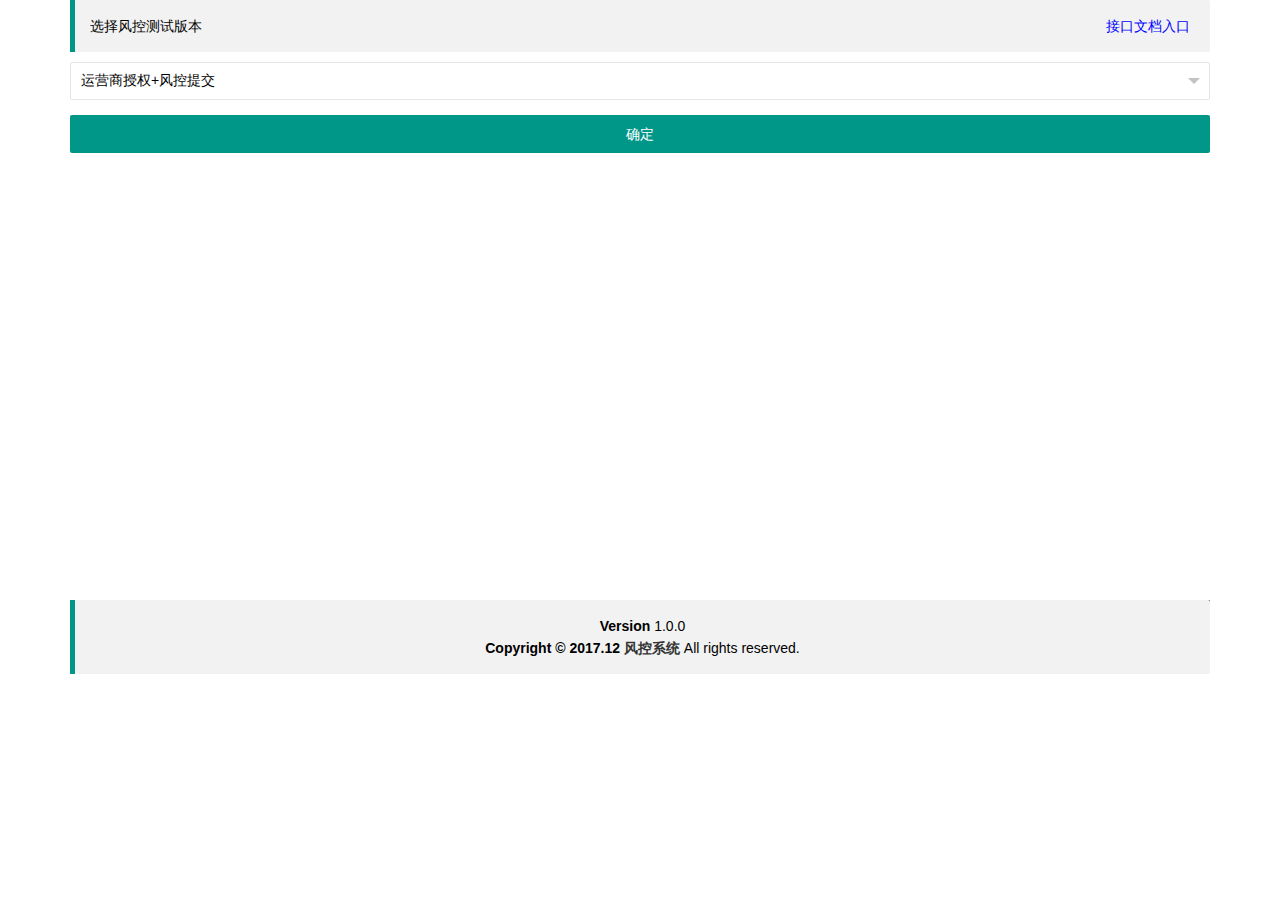
==== commit 6bf21190: "updata" ====
--- a/index.html
+++ b/index.html
@@ -7,6 +7,7 @@
 		<meta name="renderer" content="webkit">
 		<meta http-equiv="X-UA-Compatible" content="IE=edge,chrome=1">
 		<meta name="viewport" content="width=device-width, initial-scale=1, maximum-scale=1">
+		<link href="lib/image/favicon.ico" rel="SHORTCUT ICON" />
 		<link rel="stylesheet" href="lib/layui/css/layui.css" />
 		<link rel="stylesheet" href="common/css/globle.css" />
 	</head>
@@ -14,7 +15,7 @@
 	<body>
 		<div class="layui-container layui-fluid">
 			<div class="content">
-				<blockquote class="layui-elem-quote">选择风控测试版本</blockquote>
+				<blockquote class="layui-elem-quote">选择风控测试版本 <a href="doc-index.html" style="color: blue;position: absolute;right: 35px;">接口文档入口</a></blockquote>
 				<form class="layui-form" action="">
 					<div class="layui-form-item">
 						<select name="riskVersion" lay-filter="riskVersion" lay-verify="required">
--- a/common/css/globle.css
+++ b/common/css/globle.css
@@ -1,27 +1,32 @@
-html {
-	height: 100%;
-}
-
-body {
-	height: 100%;
-	display: flex;
-	display: -webkit-flex;
-	flex-direction: column;
-	-webkit-flex-direction: column;
-}
-
-.content {
-	flex: 1;
-	-webkit-flex: 1;
-	width: 100%;
-	min-height: 600px;
-	height: auto!important;
-	height: 600px;
-}
-
-.footer {
-	width: 100%;
-	height: 50px;
-	background-color: #666;
-	text-align: center;
-}+	html {
+		height: 100%;
+	}
+	
+	body {
+		height: 100%;
+		display: flex;
+		display: -webkit-flex;
+		flex-direction: column;
+		-webkit-flex-direction: column;
+	}
+	
+	.content {
+		flex: 1;
+		-webkit-flex: 1;
+		width: 100%;
+		min-height: 600px;
+		height: auto!important;
+		height: 600px;
+	}
+	
+	.footer {
+		width: 100%;
+		height: 50px;
+		background-color: #666;
+		text-align: center;
+	}
+	
+	.site-text p {
+		margin-bottom: 10px;
+		line-height: 22px;
+	}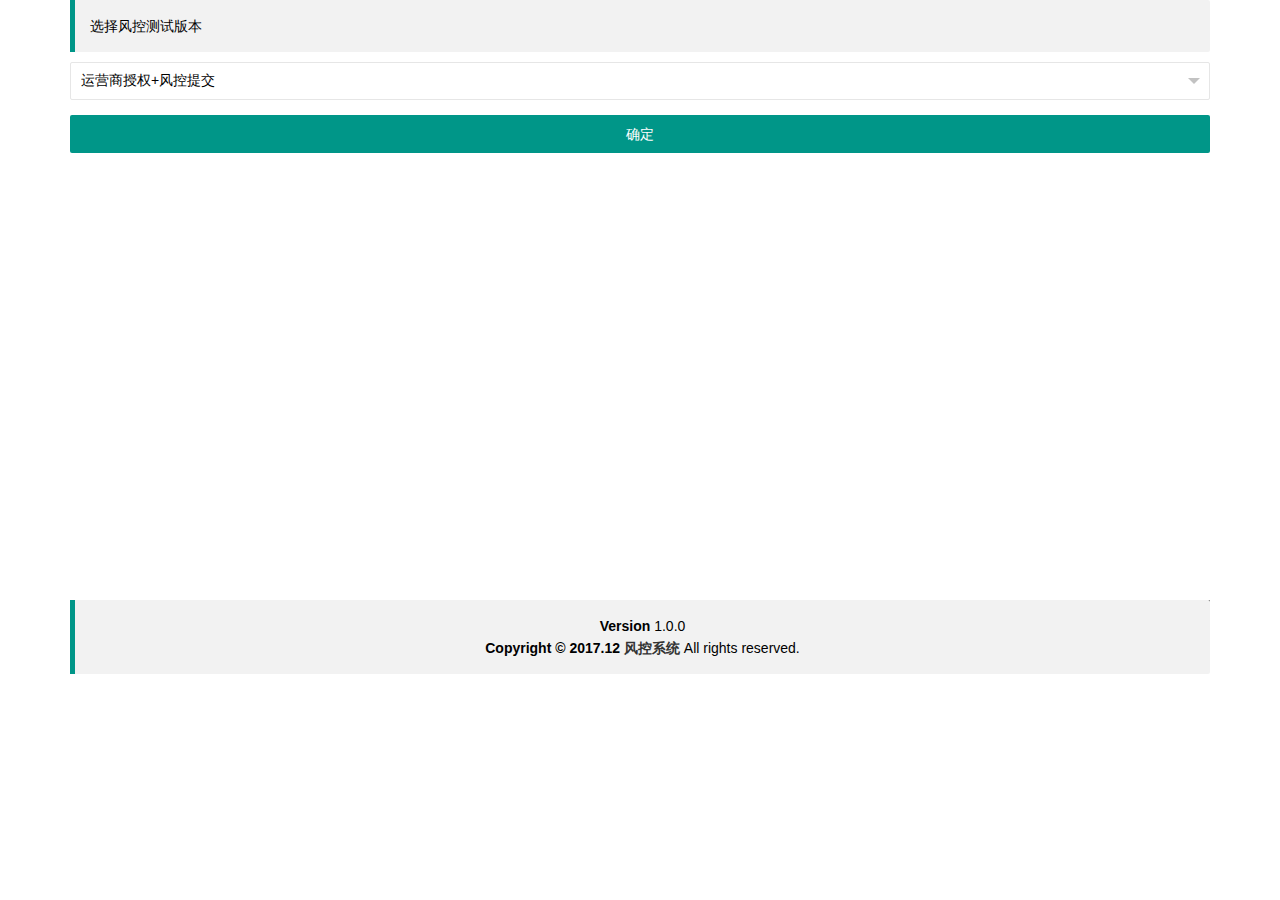
==== commit dcc12e7b: "Revert "updata"" ====
--- a/index.html
+++ b/index.html
@@ -7,7 +7,6 @@
 		<meta name="renderer" content="webkit">
 		<meta http-equiv="X-UA-Compatible" content="IE=edge,chrome=1">
 		<meta name="viewport" content="width=device-width, initial-scale=1, maximum-scale=1">
-		<link href="lib/image/favicon.ico" rel="SHORTCUT ICON" />
 		<link rel="stylesheet" href="lib/layui/css/layui.css" />
 		<link rel="stylesheet" href="common/css/globle.css" />
 	</head>
@@ -15,7 +14,7 @@
 	<body>
 		<div class="layui-container layui-fluid">
 			<div class="content">
-				<blockquote class="layui-elem-quote">选择风控测试版本 <a href="doc-index.html" style="color: blue;position: absolute;right: 35px;">接口文档入口</a></blockquote>
+				<blockquote class="layui-elem-quote">选择风控测试版本</blockquote>
 				<form class="layui-form" action="">
 					<div class="layui-form-item">
 						<select name="riskVersion" lay-filter="riskVersion" lay-verify="required">
--- a/common/css/globle.css
+++ b/common/css/globle.css
@@ -1,32 +1,27 @@
-	html {
-		height: 100%;
-	}
-	
-	body {
-		height: 100%;
-		display: flex;
-		display: -webkit-flex;
-		flex-direction: column;
-		-webkit-flex-direction: column;
-	}
-	
-	.content {
-		flex: 1;
-		-webkit-flex: 1;
-		width: 100%;
-		min-height: 600px;
-		height: auto!important;
-		height: 600px;
-	}
-	
-	.footer {
-		width: 100%;
-		height: 50px;
-		background-color: #666;
-		text-align: center;
-	}
-	
-	.site-text p {
-		margin-bottom: 10px;
-		line-height: 22px;
-	}+html {
+	height: 100%;
+}
+
+body {
+	height: 100%;
+	display: flex;
+	display: -webkit-flex;
+	flex-direction: column;
+	-webkit-flex-direction: column;
+}
+
+.content {
+	flex: 1;
+	-webkit-flex: 1;
+	width: 100%;
+	min-height: 600px;
+	height: auto!important;
+	height: 600px;
+}
+
+.footer {
+	width: 100%;
+	height: 50px;
+	background-color: #666;
+	text-align: center;
+}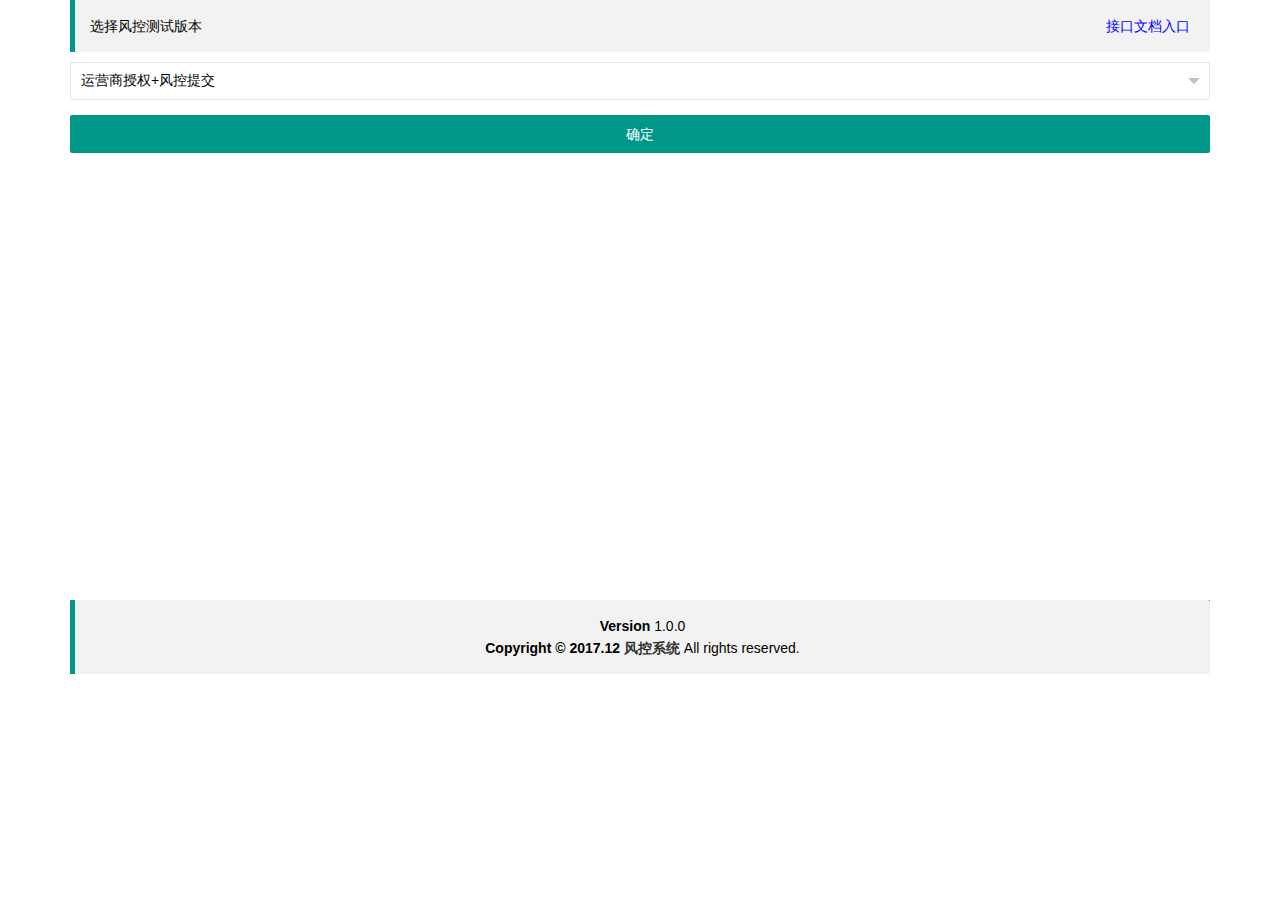
==== commit c4600dcd: "updata" ====
--- a/index.html
+++ b/index.html
@@ -7,6 +7,7 @@
 		<meta name="renderer" content="webkit">
 		<meta http-equiv="X-UA-Compatible" content="IE=edge,chrome=1">
 		<meta name="viewport" content="width=device-width, initial-scale=1, maximum-scale=1">
+		<link href="lib/image/favicon.ico" rel="SHORTCUT ICON" />
 		<link rel="stylesheet" href="lib/layui/css/layui.css" />
 		<link rel="stylesheet" href="common/css/globle.css" />
 	</head>
@@ -14,7 +15,7 @@
 	<body>
 		<div class="layui-container layui-fluid">
 			<div class="content">
-				<blockquote class="layui-elem-quote">选择风控测试版本</blockquote>
+				<blockquote class="layui-elem-quote">选择风控测试版本 <a href="doc-index.html" style="color: blue;position: absolute;right: 35px;">接口文档入口</a></blockquote>
 				<form class="layui-form" action="">
 					<div class="layui-form-item">
 						<select name="riskVersion" lay-filter="riskVersion" lay-verify="required">
--- a/common/css/globle.css
+++ b/common/css/globle.css
@@ -1,27 +1,32 @@
-html {
-	height: 100%;
-}
-
-body {
-	height: 100%;
-	display: flex;
-	display: -webkit-flex;
-	flex-direction: column;
-	-webkit-flex-direction: column;
-}
-
-.content {
-	flex: 1;
-	-webkit-flex: 1;
-	width: 100%;
-	min-height: 600px;
-	height: auto!important;
-	height: 600px;
-}
-
-.footer {
-	width: 100%;
-	height: 50px;
-	background-color: #666;
-	text-align: center;
-}+	html {
+		height: 100%;
+	}
+	
+	body {
+		height: 100%;
+		display: flex;
+		display: -webkit-flex;
+		flex-direction: column;
+		-webkit-flex-direction: column;
+	}
+	
+	.content {
+		flex: 1;
+		-webkit-flex: 1;
+		width: 100%;
+		min-height: 600px;
+		height: auto!important;
+		height: 600px;
+	}
+	
+	.footer {
+		width: 100%;
+		height: 50px;
+		background-color: #666;
+		text-align: center;
+	}
+	
+	.site-text p {
+		margin-bottom: 10px;
+		line-height: 22px;
+	}